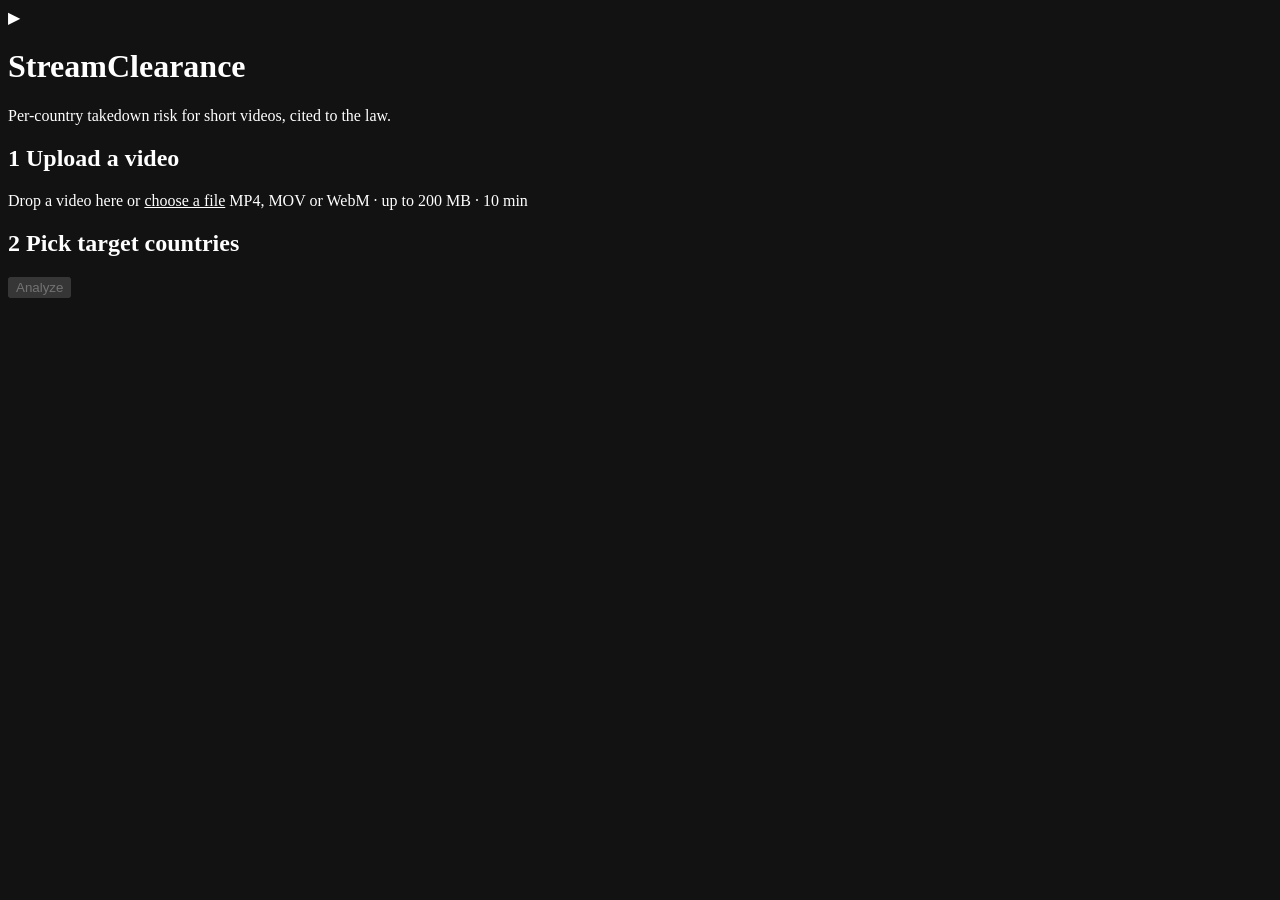
==== app/static/index.html @ d83769e8 "M5: analysis job API, access code and web UI - POST /api/analyze -> background asyncio job; status p" ====
<!doctype html>
<html lang="en">
<head>
  <meta charset="utf-8">
  <meta name="viewport" content="width=device-width, initial-scale=1">
  <meta name="color-scheme" content="dark">
  <title>StreamClearance</title>
  <link rel="stylesheet" href="/app.css">
</head>
<body>
  <div id="mock-banner" class="banner" hidden>
    <strong>MOCK MODE</strong> &mdash; no Gemini key is configured, so results below are canned examples, not a real analysis.
  </div>

  <header class="top">
    <div class="brand">
      <span class="logo" aria-hidden="true">&#9654;</span>
      <div>
        <h1>StreamClearance</h1>
        <p class="tag">Per-country takedown risk for short videos, cited to the law.</p>
      </div>
    </div>
  </header>

  <main class="layout">
    <section class="col-video">
      <div class="card" id="upload-card">
        <h2><span class="step">1</span> Upload a video</h2>
        <label id="dropzone" class="dropzone" tabindex="0">
          <input id="file-input" type="file" accept="video/mp4,video/quicktime,video/webm,.mp4,.mov,.webm" hidden>
          <span class="dz-main">Drop a video here or <u>choose a file</u></span>
          <span class="dz-sub" id="dz-limits">MP4, MOV or WebM &middot; up to 200 MB &middot; 10 min</span>
        </label>
        <div id="upload-progress" class="progress" hidden><div class="bar"></div></div>
        <p id="upload-msg" class="msg" role="status"></p>
      </div>

      <div class="card player-card" id="player-card" hidden>
        <video id="player" controls playsinline preload="metadata"></video>
        <p class="meta" id="video-meta"></p>
      </div>
    </section>

    <section class="col-report">
      <div class="card" id="countries-card">
        <h2><span class="step">2</span> Pick target countries</h2>
        <div id="country-list" class="country-list"></div>
        <button id="analyze-btn" class="btn primary" disabled>Analyze</button>
        <p id="analyze-msg" class="msg" role="status"></p>
      </div>

      <div class="card" id="progress-card" hidden>
        <h2><span class="step">3</span> Progress</h2>
        <ol id="stages" class="stages"></ol>
      </div>

      <div id="report" hidden>
        <div class="report-head">
          <h2>Report</h2>
          <button id="download-btn" class="btn">Download JSON</button>
        </div>
        <div id="summary" class="summary"></div>
        <p id="report-errors" class="msg error" hidden></p>
        <div id="country-reports"></div>
        <p class="disclaimer" id="disclaimer"></p>
      </div>
    </section>
  </main>

  <dialog id="access-dialog">
    <form method="dialog" id="access-form">
      <h2>Access code</h2>
      <p>This demo is protected. Enter the access code you were given.</p>
      <input id="access-input" type="password" autocomplete="current-password" required>
      <div class="dialog-actions"><button class="btn primary" value="ok">Continue</button></div>
    </form>
  </dialog>

  <script src="/app.js"></script>
</body>
</html>
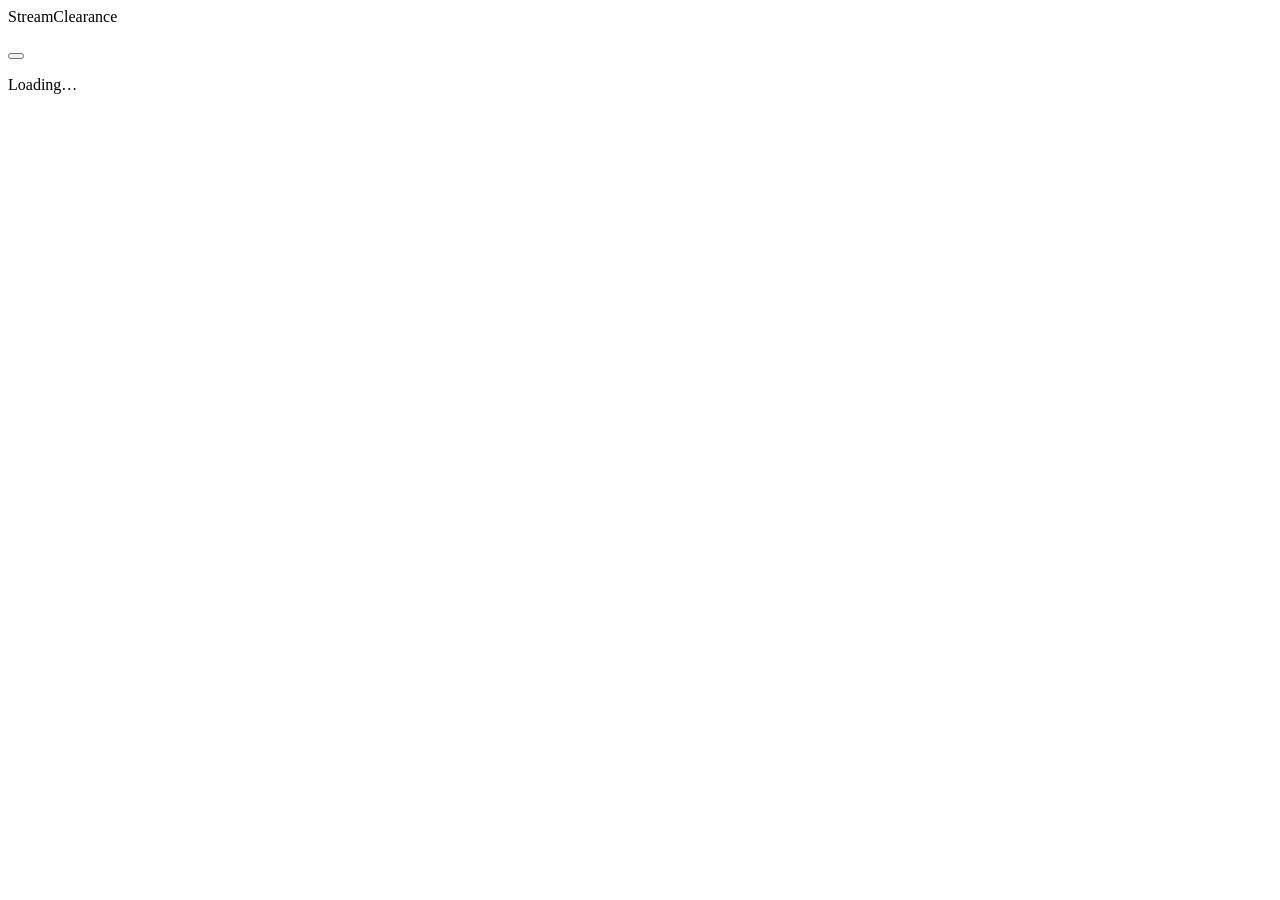
==== commit 48a2d267: "UI v2: port the Claude Design prototype to plain HTML/CSS/JS on the real API Five hash-routed screen" ====
--- a/app/static/index.html
+++ b/app/static/index.html
@@ -3,79 +3,52 @@
 <head>
   <meta charset="utf-8">
   <meta name="viewport" content="width=device-width, initial-scale=1">
-  <meta name="color-scheme" content="dark">
   <title>StreamClearance</title>
+  <link rel="icon" href="data:,">
+  <link rel="preload" href="/fonts/ibm-plex-sans-latin.woff2" as="font" type="font/woff2" crossorigin>
   <link rel="stylesheet" href="/app.css">
+  <script>
+    // Apply the saved theme before first paint (no flash of the wrong theme).
+    try {
+      var t = localStorage.getItem("sc.theme");
+      if (t === "dark" || (!t && window.matchMedia("(prefers-color-scheme: dark)").matches)) {
+        document.documentElement.classList.add("dark");
+      }
+    } catch (e) { /* storage blocked */ }
+  </script>
 </head>
 <body>
-  <div id="mock-banner" class="banner" hidden>
-    <strong>MOCK MODE</strong> &mdash; no Gemini key is configured, so results below are canned examples, not a real analysis.
+<div class="app" id="app">
+  <div id="mock-banner" class="banner" role="note" hidden>
+    <strong>Mock mode.</strong> No model key is configured, so results are canned examples, not a real analysis.
   </div>
 
-  <header class="top">
-    <div class="brand">
-      <span class="logo" aria-hidden="true">&#9654;</span>
-      <div>
-        <h1>StreamClearance</h1>
-        <p class="tag">Per-country takedown risk for short videos, cited to the law.</p>
-      </div>
+  <header class="topbar">
+    <div class="topbar-in">
+      <a class="brand" href="#upload" style="color: inherit; text-decoration: none">
+        <span class="brand-mark"><i class="ic ic-shield" aria-hidden="true"></i></span>StreamClearance
+      </a>
+      <nav class="grow" aria-label="Progress">
+        <ol class="stepper" id="stepper"></ol>
+      </nav>
+      <button class="icon-btn" id="theme-btn" type="button"><i class="ic" aria-hidden="true"></i></button>
     </div>
   </header>
 
-  <main class="layout">
-    <section class="col-video">
-      <div class="card" id="upload-card">
-        <h2><span class="step">1</span> Upload a video</h2>
-        <label id="dropzone" class="dropzone" tabindex="0">
-          <input id="file-input" type="file" accept="video/mp4,video/quicktime,video/webm,.mp4,.mov,.webm" hidden>
-          <span class="dz-main">Drop a video here or <u>choose a file</u></span>
-          <span class="dz-sub" id="dz-limits">MP4, MOV or WebM &middot; up to 200 MB &middot; 10 min</span>
-        </label>
-        <div id="upload-progress" class="progress" hidden><div class="bar"></div></div>
-        <p id="upload-msg" class="msg" role="status"></p>
-      </div>
+  <div id="view"><main class="main"><p class="loading">Loading…</p></main></div>
 
-      <div class="card player-card" id="player-card" hidden>
-        <video id="player" controls playsinline preload="metadata"></video>
-        <p class="meta" id="video-meta"></p>
-      </div>
-    </section>
+  <div class="toast" id="toast" role="status" hidden><i class="ic ic-info" aria-hidden="true"></i><span></span></div>
 
-    <section class="col-report">
-      <div class="card" id="countries-card">
-        <h2><span class="step">2</span> Pick target countries</h2>
-        <div id="country-list" class="country-list"></div>
-        <button id="analyze-btn" class="btn primary" disabled>Analyze</button>
-        <p id="analyze-msg" class="msg" role="status"></p>
-      </div>
-
-      <div class="card" id="progress-card" hidden>
-        <h2><span class="step">3</span> Progress</h2>
-        <ol id="stages" class="stages"></ol>
-      </div>
-
-      <div id="report" hidden>
-        <div class="report-head">
-          <h2>Report</h2>
-          <button id="download-btn" class="btn">Download JSON</button>
-        </div>
-        <div id="summary" class="summary"></div>
-        <p id="report-errors" class="msg error" hidden></p>
-        <div id="country-reports"></div>
-        <p class="disclaimer" id="disclaimer"></p>
-      </div>
-    </section>
-  </main>
-
-  <dialog id="access-dialog">
-    <form method="dialog" id="access-form">
-      <h2>Access code</h2>
-      <p>This demo is protected. Enter the access code you were given.</p>
+  <dialog id="access-dialog" class="access-dialog" aria-labelledby="access-title">
+    <form method="dialog">
+      <h2 class="h2" id="access-title">Access code</h2>
+      <p class="small muted">This demo is protected. Enter the access code you were given.</p>
+      <label class="sr-only" for="access-input">Access code</label>
       <input id="access-input" type="password" autocomplete="current-password" required>
-      <div class="dialog-actions"><button class="btn primary" value="ok">Continue</button></div>
+      <div class="row"><button class="btn btn-primary" value="ok">Continue</button></div>
     </form>
   </dialog>
-
-  <script src="/app.js"></script>
+</div>
+<script src="/app.js"></script>
 </body>
 </html>
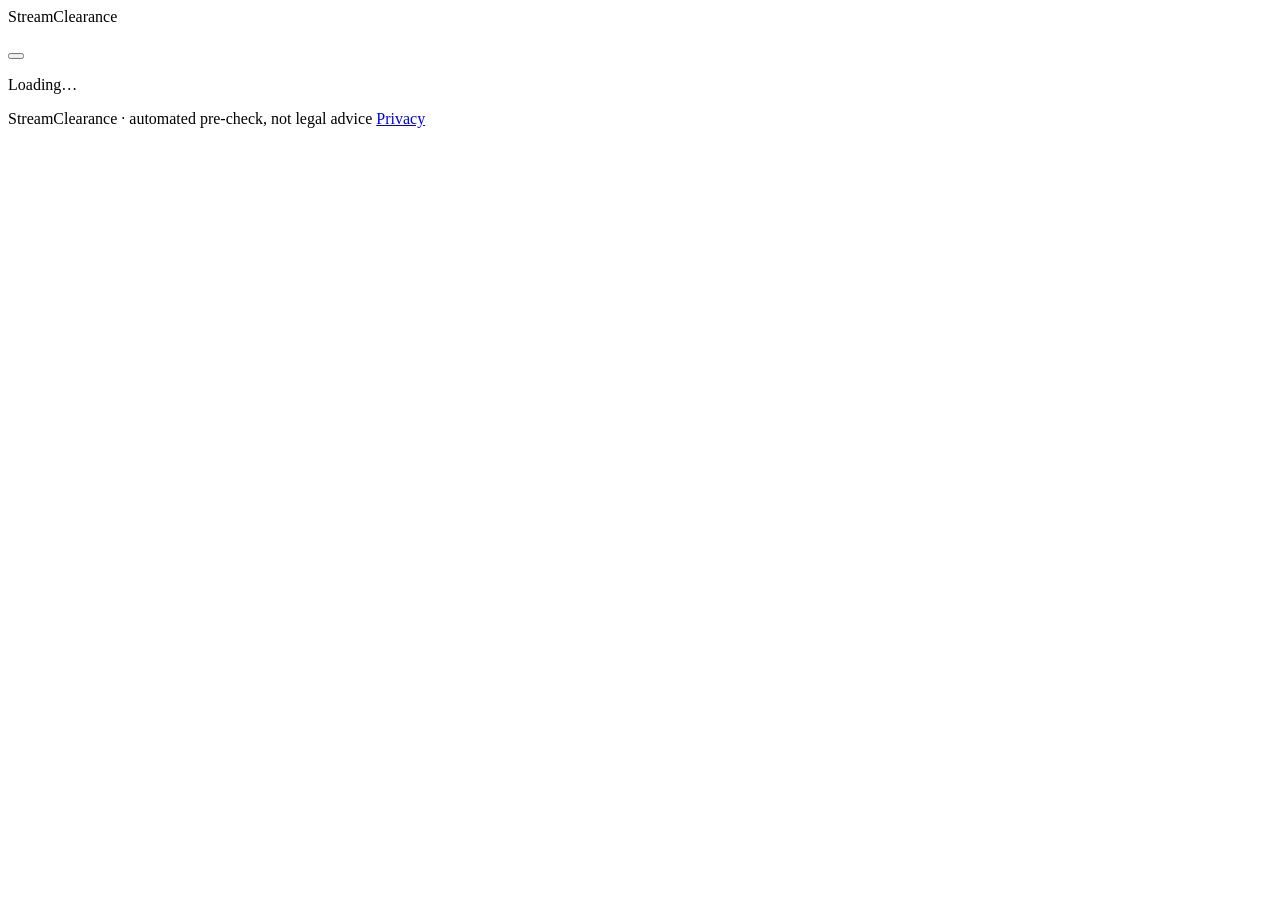
==== commit 4c8d31c7: "Privacy step 5: governance in the report and the UI - Reports record `provenance` (app/provenance.py" ====
--- a/app/static/index.html
+++ b/app/static/index.html
@@ -37,6 +37,11 @@
 
   <div id="view"><main class="main"><p class="loading">Loading…</p></main></div>
 
+  <footer class="site-footer">
+    <span>StreamClearance · automated pre-check, not legal advice</span>
+    <a href="/privacy">Privacy</a>
+  </footer>
+
   <div class="toast" id="toast" role="status" hidden><i class="ic ic-info" aria-hidden="true"></i><span></span></div>
 
   <dialog id="access-dialog" class="access-dialog" aria-labelledby="access-title">
